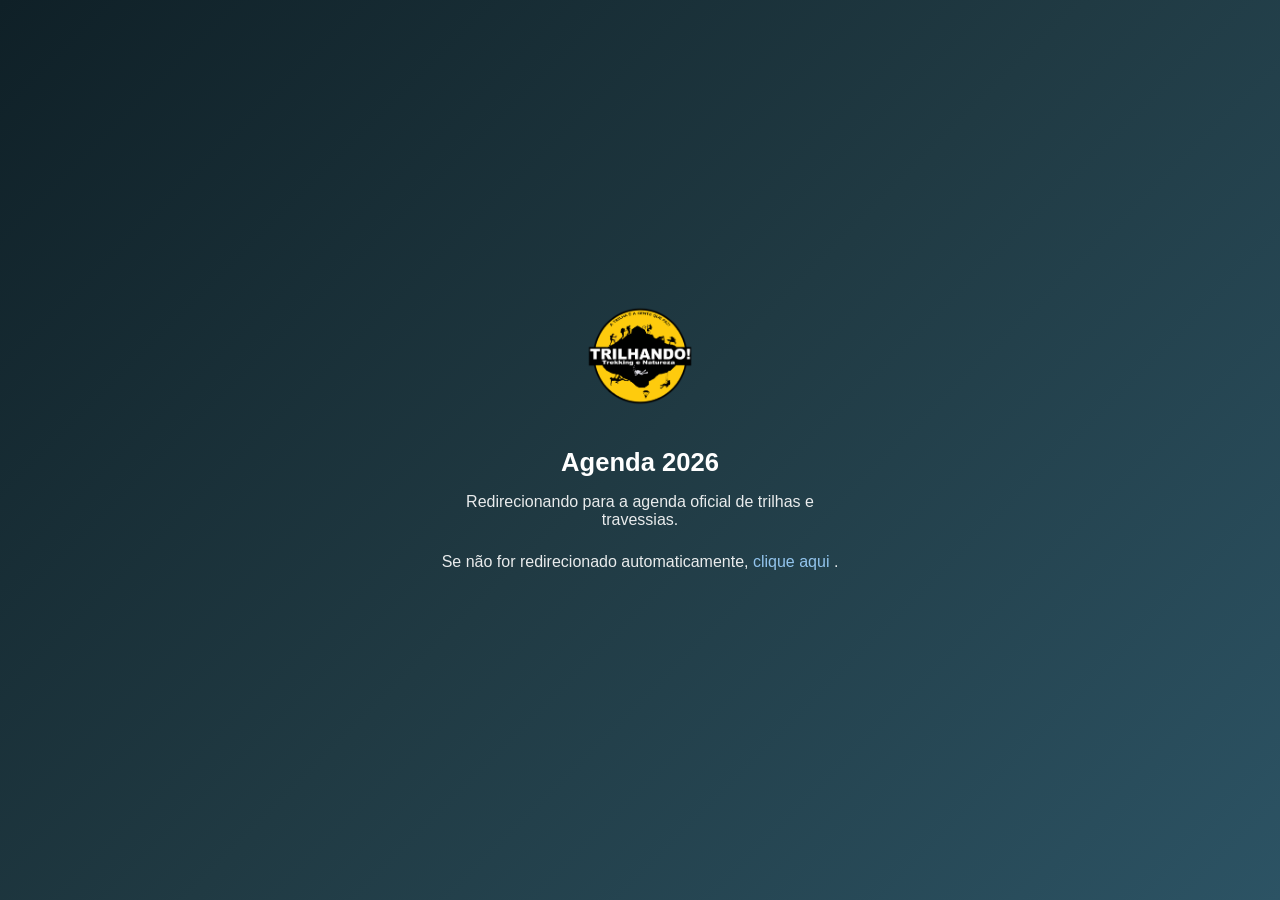
==== Travessias2026.html @ bf4f52dc "Add files via upload" ====
<!DOCTYPE html>
<html lang="pt-BR">
<head>
    <meta charset="UTF-8">
    <meta name="viewport" content="width=device-width, initial-scale=1.0">

    <title>Trilhando Trekking • Agenda 2026</title>

    <!-- SEO / Social -->
    <meta property="og:title" content="Trilhando Trekking – Agenda 2026">
    <meta property="og:description" content="Agenda oficial de travessias e trilhas do Trilhando Trekking – 2026">
    <meta property="og:image" content="https://trilhandotrekking.github.io/bio/images/logoTrilhando.png">
    <meta property="og:url" content="https://trilhandotrekking.github.io/bio/agenda">

    <link rel="icon" href="../logo.ico" type="image/x-icon">

    <!-- Redirect -->
    <meta http-equiv="refresh"
          content="5; url=https://calendar.google.com/calendar/u/0?cid=ZDBlZTU5ZDBjODhhZjgxN2EwNzJmYTM4OTE1NzU1YjY5NzVjMTRmNWNjYzJkMzAyYmUzYzYxYzg2N2FkODdhMUBncm91cC5jYWxlbmRhci5nb29nbGUuY29t">

    <style>
        body {
            margin: 0;
            height: 100vh;
            display: flex;
            align-items: center;
            justify-content: center;
            background: linear-gradient(135deg, #0f2027, #203a43, #2c5364);
            font-family: -apple-system, BlinkMacSystemFont, "Segoe UI", Roboto, Arial, sans-serif;
            color: #ffffff;
            text-align: center;
        }

        .container {
            max-width: 420px;
            padding: 32px;
        }

        img {
            width: 110px;
            margin-bottom: 20px;
        }

        h1 {
            font-size: 1.6rem;
            margin-bottom: 12px;
            font-weight: 600;
        }

        p {
            font-size: 1rem;
            opacity: 0.9;
            margin-bottom: 24px;
        }

        a {
            color: #9fd3ff;
            text-decoration: none;
            font-weight: 500;
        }

            a:hover {
                text-decoration: underline;
            }
    </style>
</head>
<body>
    <div class="container">
        <img src="../images/logoTrilhando.png" alt="Trilhando Trekking">
        <h1>Agenda 2026</h1>
        <p>Redirecionando para a agenda oficial de trilhas e travessias.</p>
        <p>
            Se não for redirecionado automaticamente,
            <a href="https://calendar.google.com/calendar/u/0?cid=ZDBlZTU5ZDBjODhhZjgxN2EwNzJmYTM4OTE1NzU1YjY5NzVjMTRmNWNjYzJkMzAyYmUzYzYxYzg2N2FkODdhMUBncm91cC5jYWxlbmRhci5nb29nbGUuY29t">
                clique aqui
            </a>.
        </p>
    </div>
</body>
</html>





























<!--<!DOCTYPE html>
<html lang="pt-BR">
<head>
    <meta charset="UTF-8">
    <meta http-equiv="X-UA-Compatible" content="IE=edge">
    <meta name="viewport" content="width=device-width, initial-scale=1.0">
    <title>Trilhando Trekking 2026</title>
    <link rel="icon" href="logo.ico" type="image/x-icon">
    <meta property="og:title" content="Trilhando Trekking BIO">
    <meta property="og:description" content="BIO Oficial">
    <meta property="og:image" content="https://trilhandotrekking.github.io/bio/images/logoTrilhando.png">
    <meta property="og:url" content="https://trilhandotrekking.github.io/bio/">
    <link href="logo.ico" rel="icon">

    <meta http-equiv="refresh"
          content="0; url=https://calendar.google.com/calendar/u/0?cid=ZDBlZTU5ZDBjODhhZjgxN2EwNzJmYTM4OTE1NzU1YjY5NzVjMTRmNWNjYzJkMzAyYmUzYzYxYzg2N2FkODdhMUBncm91cC5jYWxlbmRhci5nb29nbGUuY29t">
    <title>Redirecionando…</title>
</head>
<body>
    <p>Redirecionando para a agenda de travessias 2026</p>
</body>
</html>-->
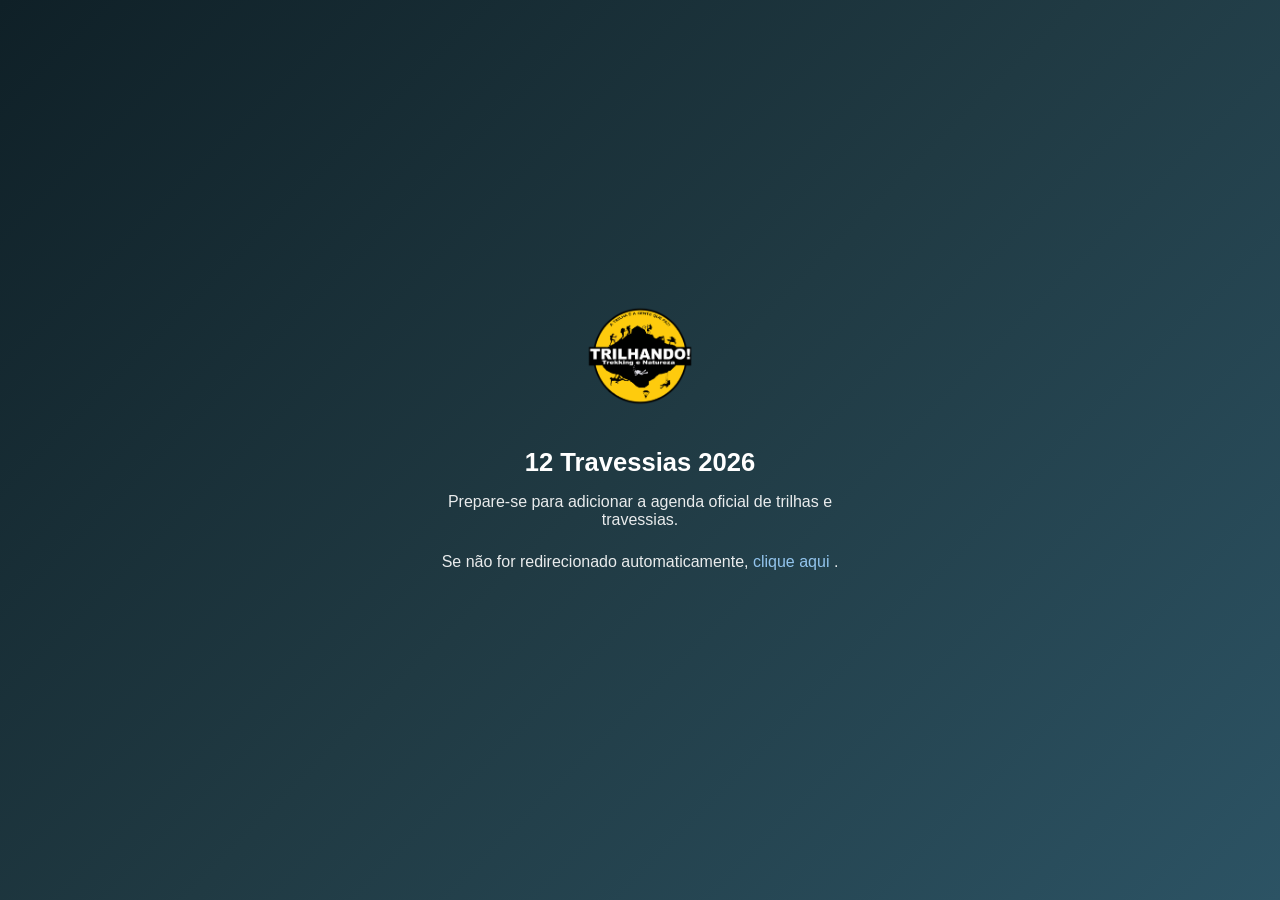
==== commit 0de754ad: "Add files via upload" ====
--- a/Travessias2026.html
+++ b/Travessias2026.html
@@ -68,8 +68,8 @@
 <body>
     <div class="container">
         <img src="../images/logoTrilhando.png" alt="Trilhando Trekking">
-        <h1>Agenda 2026</h1>
-        <p>Redirecionando para a agenda oficial de trilhas e travessias.</p>
+        <h1>12 Travessias 2026</h1>
+        <p>Prepare-se para adicionar a agenda oficial de trilhas e travessias.</p>
         <p>
             Se não for redirecionado automaticamente,
             <a href="https://calendar.google.com/calendar/u/0?cid=ZDBlZTU5ZDBjODhhZjgxN2EwNzJmYTM4OTE1NzU1YjY5NzVjMTRmNWNjYzJkMzAyYmUzYzYxYzg2N2FkODdhMUBncm91cC5jYWxlbmRhci5nb29nbGUuY29t">
